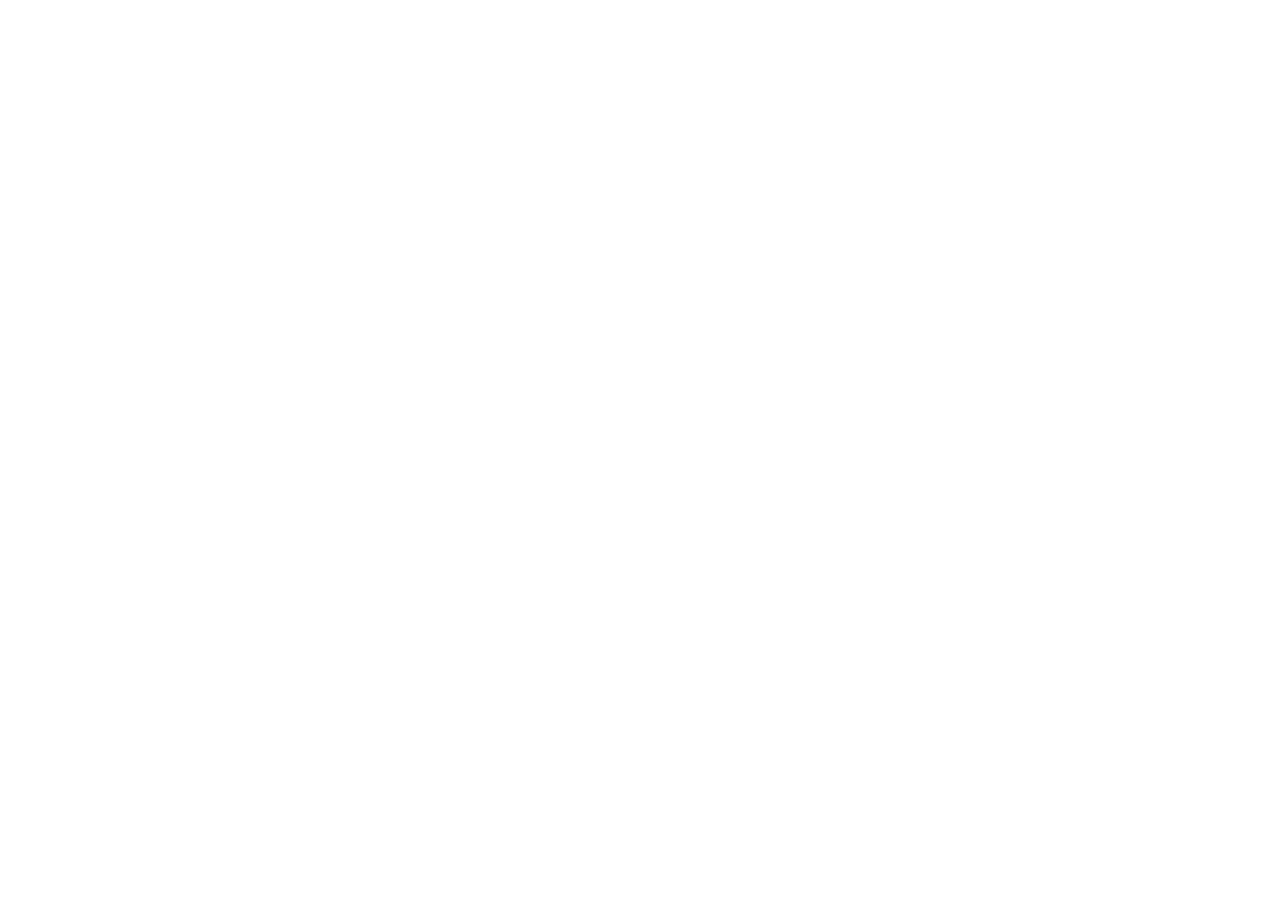
==== test-data/index.html @ a25e58de "added example data pull and chart" ====
<html>
<head>
  <meta charset="utf-8">
  <title>Playing with THUDiot</title>
  <script src ="jquery.js"></script>
  <script src ="Chart.min.js"></script>
  <script src="Chart.Scatter.js"></script>
</head>
<body>
  <div style="width:30%">
    <div>
      <canvas id="chart" height="450" width="600"></canvas>
    </div>
  </div>

<script>
  var connectedLink = "https://thudiot.firebaseio.com/soundLevel.json"

  $.getJSON(connectedLink, function showData(data){
  //  console.log("Raw data: ", data);
    var dataObj = [];
    for(var propt in data){
      var point = {'x': data[propt].time, 'y':data[propt].sound};
      dataObj.push(point);
      //console.log((propt + ': ' + data[propt].time + ':' + data[propt].sound));
    }
    //console.log(dataObj);

    var data4 = [
      {
        label: 'Bubble chart example',
        strokeColor: 'rgba(77, 180, 73, 0.3)',
        data: dataObj
      }
    ];

    var ctx4 = document.getElementById("chart").getContext("2d");
    var myBubbleChart = new Chart(ctx4).Scatter(data4, {
      bezierCurve: true,
      showTooltips: true,
      scaleShowHorizontalLines: true,
      scaleShowLabels: true,
      scaleBeginAtZero: true,
      datasetStroke: false
    });

  });

</script>
</body>
</html>
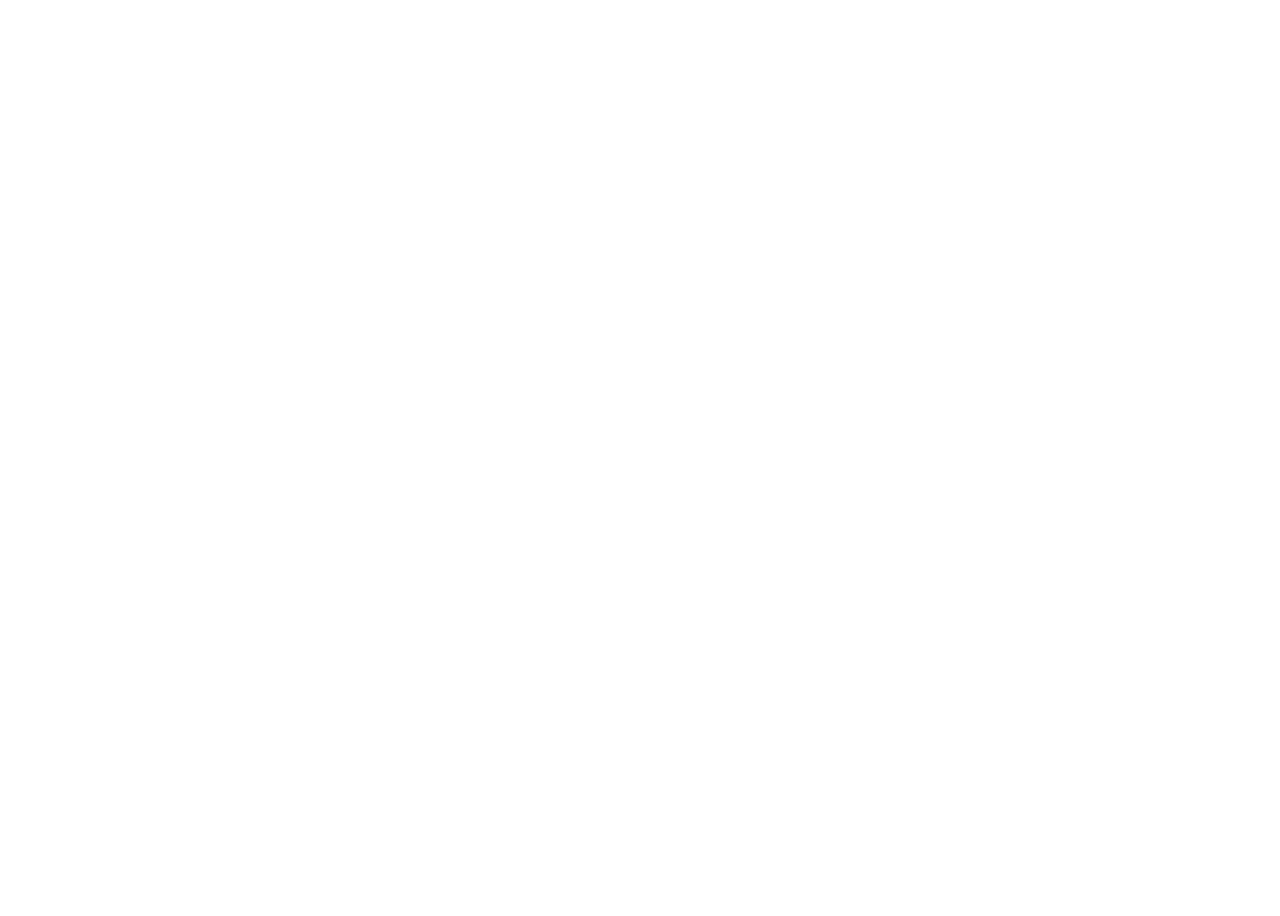
==== commit 029de1c3: "added vibration example" ====
--- a/test-data/index.html
+++ b/test-data/index.html
@@ -11,12 +11,15 @@
     <div>
       <canvas id="chart" height="450" width="600"></canvas>
     </div>
+    <div>
+      <canvas id="vib-chart" height="450" width="600"></canvas>
+    </div>
   </div>
 
 <script>
-  var connectedLink = "https://thudiot.firebaseio.com/soundLevel.json"
-
-  $.getJSON(connectedLink, function showData(data){
+  var soundLink = "https://thudiot.firebaseio.com/soundLevel.json"
+  var vibrationLink = "https://thudiot.firebaseio.com/vibration.json"
+  $.getJSON(soundLink, function showData(data){
   //  console.log("Raw data: ", data);
     var dataObj = [];
     for(var propt in data){
@@ -43,6 +46,35 @@
       scaleBeginAtZero: true,
       datasetStroke: false
     });
+  });
+
+    $.getJSON(vibrationLink, function showData(data){
+    //  console.log("Raw data: ", data);
+      var dataObj = [];
+      for(var propt in data){
+        var point = {'x': data[propt].time, 'y':data[propt].vibration};
+        dataObj.push(point);
+        //console.log((propt + ': ' + data[propt].time + ':' + data[propt].sound));
+      }
+      //console.log(dataObj);
+
+      var data5 = [
+        {
+          label: 'Vibration',
+          strokeColor: 'rgba(77, 180, 73, 0.3)',
+          data: dataObj
+        }
+      ];
+
+      var ctx5 = document.getElementById("vib-chart").getContext("2d");
+      var myBubbleChart = new Chart(ctx5).Scatter(data5, {
+        bezierCurve: true,
+        showTooltips: true,
+        scaleShowHorizontalLines: true,
+        scaleShowLabels: true,
+        scaleBeginAtZero: true,
+        datasetStroke: false
+      });
 
   });
 
